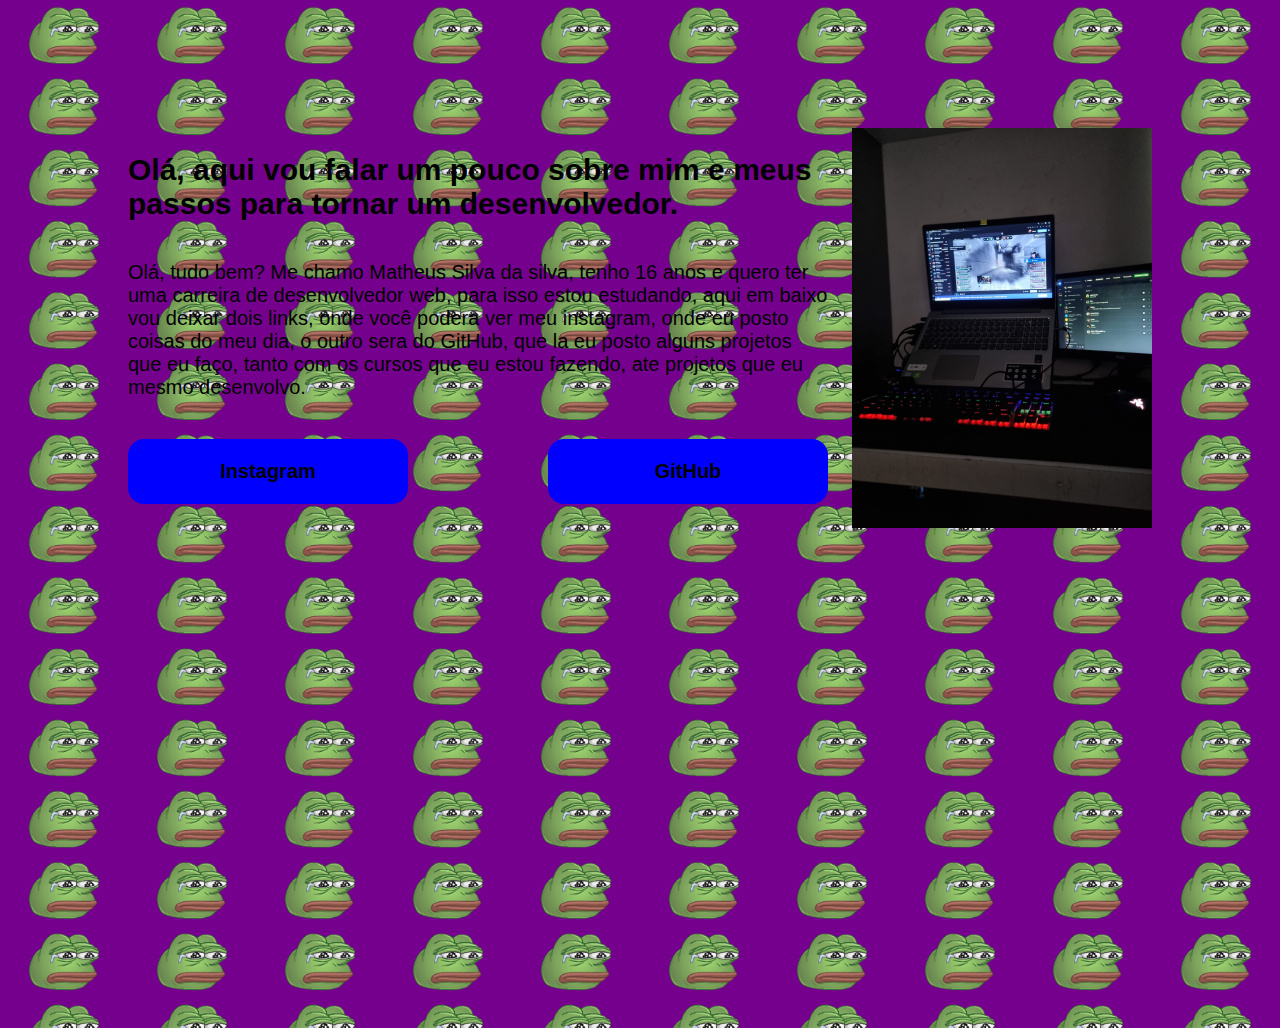
==== index.html @ 851397ea "Initial commit" ====
<!DOCTYPE html>
<html lang="pt-br">
<head>
    <meta charset="UTF-8">
    <meta http-equiv="X-UA-Compatible" content="IE=edge">
    <meta name="viewport" content="width=device-width, initial-scale=1.0">
    <meta name="viewport" content="width=device-width, initial-scale=1.0">
    <link rel="stylesheet" href="./src/css/estilo.css">   
    <link rel="stylesheet" href="./src/css/reset.css">
    <title>Portfolio</title>
</head>
<body>
    <header></header>
    <main class="apresentacao">
        <section class="texto">
            <h1 class="texto_titulo">Olá, aqui vou falar um pouco sobre mim e meus passos para tornar um desenvolvedor.</h1>
            <p class="texto_introdutorio">Olá, tudo bem? Me chamo Matheus Silva da silva, tenho 16 anos e quero ter uma carreira de desenvolvedor web, para isso estou estudando, aqui em baixo vou deixar dois links, onde você podera ver meu instagram, onde eu posto coisas do meu dia, o outro sera do GitHub, que la eu posto alguns projetos que eu faço, tanto com os cursos que eu estou fazendo, ate projetos que eu mesmo desenvolvo. </p>
            <div class="botao">
                <a href="https://www.instagram.com/_mss27/" target="_blank" class="links">Instagram</a>
                <a href="https://github.com/ttheus27" target="_blank" class="links">GitHub</a>
            </div>
        </section>
        <img src="./src/img/foto_pc.png" alt="imagem do computador" class="foto">
    </main>

</body>
</html>
---- src/css/estilo.css ----
/* fundo da web */
body{
    background-image: url(../img/sapo_triste-removebg-preview.png);
    background-size: 10%;
    background-color: #76008E;
    height: 100vh;
    box-sizing: border-box;
}

/* fonte */
@import url('https://fonts.googleapis.com/css2?family=Krona+One&family=Montserrat:wght@400;600&display=swap');

.foto{
    height: 400px;
}

/* parte do texto com a imagem */

.apresentacao { 
    margin: 10%;
    display: flex;
    align-items: center;
    justify-content: space-between;
}

.cortexto{
    color: white;
}

.texto {
    width: 700px; 
    display: flex;
    flex-direction: column;
    gap: 40px;
}

.texto_titulo {
    font-size: 30px;
    font-family: 'Krona One', sans-serif;
}

.texto_introdutorio{
    font-size: 20px;
    font-family: 'Montserrat', sans-serif;
}

/* botoes */

.botao {
    display: flex;
    justify-content: space-between;
}

.links { 
    background-color: blue;
    width: 280px;
    text-align: center;
    border-radius: 16px;
    font-size: 20px;
    padding: 21px 0px;
    color: black;
    font-family: 'Montserrat', sans-serif;
    text-decoration: none;
    font-weight: 600;
}
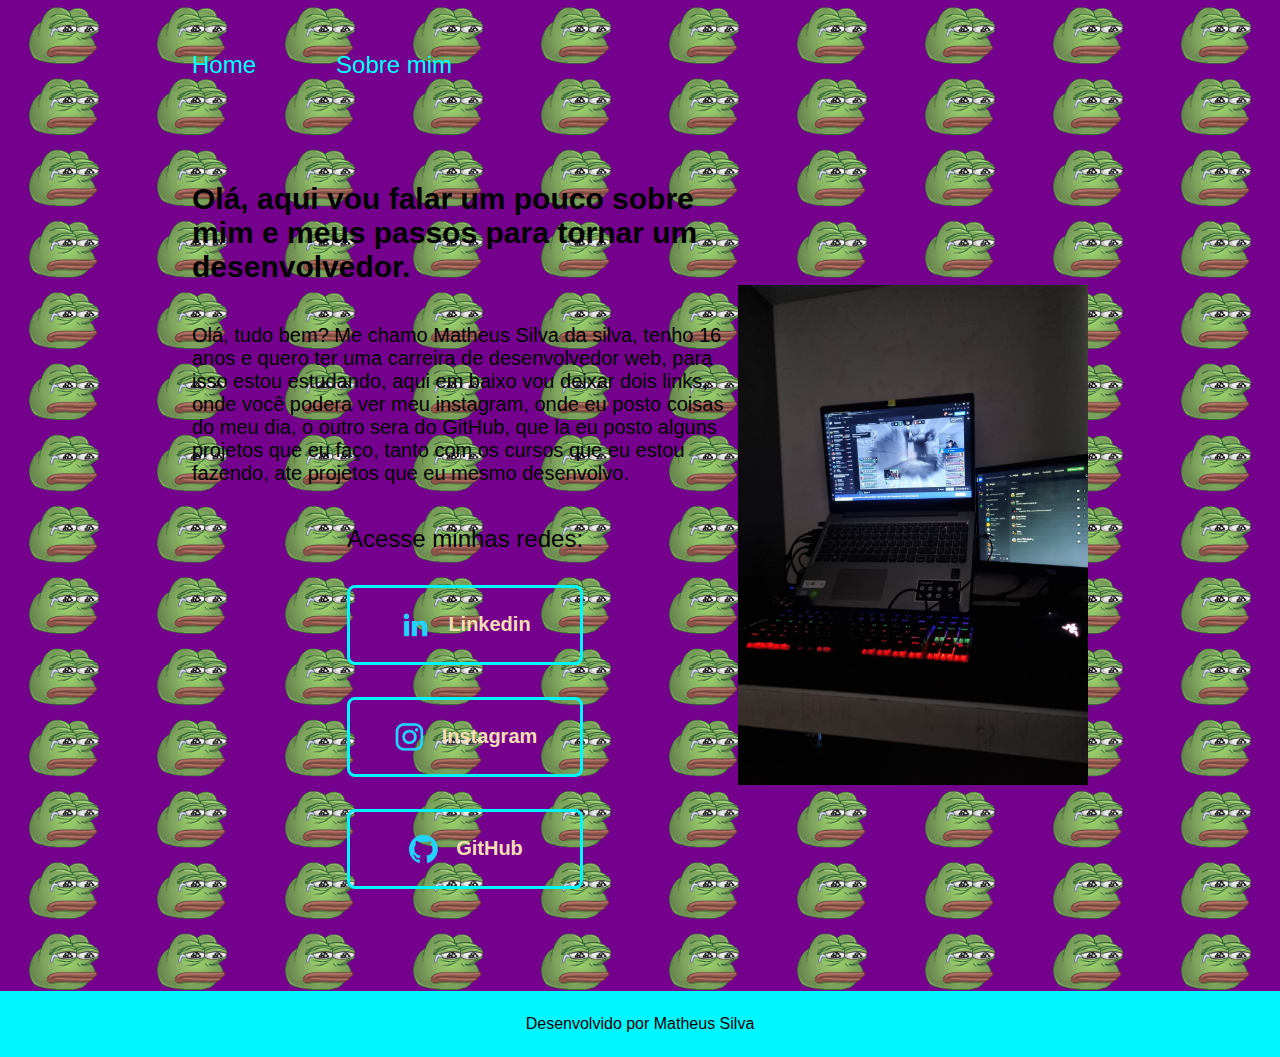
==== commit c315fad6: "atualizaçao e add coisas a mais" ====
--- a/index.html
+++ b/index.html
@@ -10,18 +10,37 @@
     <title>Portfolio</title>
 </head>
 <body>
-    <header></header>
+    <header>
+        <nav class="cabecalho">        
+            <a class="menu" href="index.html">Home</a>
+            <a class="menu" href="about.html">Sobre mim</a>           
+        </nav>
+    </header>
     <main class="apresentacao">
         <section class="texto">
             <h1 class="texto_titulo">Olá, aqui vou falar um pouco sobre mim e meus passos para tornar um desenvolvedor.</h1>
             <p class="texto_introdutorio">Olá, tudo bem? Me chamo Matheus Silva da silva, tenho 16 anos e quero ter uma carreira de desenvolvedor web, para isso estou estudando, aqui em baixo vou deixar dois links, onde você podera ver meu instagram, onde eu posto coisas do meu dia, o outro sera do GitHub, que la eu posto alguns projetos que eu faço, tanto com os cursos que eu estou fazendo, ate projetos que eu mesmo desenvolvo. </p>
             <div class="botao">
-                <a href="https://www.instagram.com/_mss27/" target="_blank" class="links">Instagram</a>
-                <a href="https://github.com/ttheus27" target="_blank" class="links">GitHub</a>
+                <h2 class="subtitulo">Acesse minhas redes:</h2>
+                <a href="https://www.linkedin.com/in/matheus-silva-da-silva-312494267/" target="_blank" class="links">
+                    <img src="./src/img/linkedin.png" class="foto_icon">
+                    Linkedin
+                </a>
+                <a href="https://www.instagram.com/_mss27/" target="_blank" class="links">
+                    <img src="./src/img/instagram.png" class="foto_icon">
+                    Instagram
+                </a>
+                <a href="https://github.com/ttheus27" target="_blank" class="links">
+                    <img src="./src/img/github.png" class="foto_icon">
+                    GitHub
+                </a>
             </div>
         </section>
         <img src="./src/img/foto_pc.png" alt="imagem do computador" class="foto">
     </main>
+    <footer class="rodape">
+        <p>Desenvolvido por Matheus Silva</p>
+    </footer>
 
 </body>
 </html>--- a/src/css/estilo.css
+++ b/src/css/estilo.css
@@ -3,7 +3,6 @@
     background-image: url(../img/sapo_triste-removebg-preview.png);
     background-size: 10%;
     background-color: #76008E;
-    height: 100vh;
     box-sizing: border-box;
 }
 
@@ -11,13 +10,14 @@
 @import url('https://fonts.googleapis.com/css2?family=Krona+One&family=Montserrat:wght@400;600&display=swap');
 
 .foto{
-    height: 400px;
+    height: 500px;
+    width: 350px;
 }
 
 /* parte do texto com a imagem */
 
 .apresentacao { 
-    margin: 10%;
+    padding: 8% 15%;
     display: flex;
     align-items: center;
     justify-content: space-between;
@@ -48,18 +48,60 @@
 
 .botao {
     display: flex;
-    justify-content: space-between;
+    flex-direction: column;
+    align-items: center;
+    gap: 32px;
+}
+
+.subtitulo{
+    font-family: 'Krona One', sans-serif;
+    font-weight: 400;
+    font-size: 24px;
 }
 
 .links { 
-    background-color: blue;
-    width: 280px;
+    display: flex;
+    width: 230px;
     text-align: center;
-    border-radius: 16px;
+    border-radius: 8px;
     font-size: 20px;
     padding: 21px 0px;
-    color: black;
+    color: wheat;
     font-family: 'Montserrat', sans-serif;
     text-decoration: none;
     font-weight: 600;
+    border: 3px solid rgb(0, 247, 255);
+    align-items: center;
+    justify-content: center;
+    gap: 16px;
 }
+
+.links:hover{
+    background-color: #272727;
+}
+
+/* Rodapé */
+
+.rodape {
+    display: flex;
+    justify-content: center;
+    background-color:rgb(0, 247, 255);
+    padding: 24px;
+    font-family: 'Montserrat', sans-serif;
+    font-weight: 400;
+}
+
+/* cabaçalho */
+
+.cabecalho {
+    display: flex;
+    gap: 80px;
+    padding: 4% 0 0 15%;
+}
+.menu {
+    color: aqua;
+    font-family: 'Montserrat', sans-serif;
+    font-size: 24px;
+    font-weight: 400;
+    text-decoration: none;
+}
